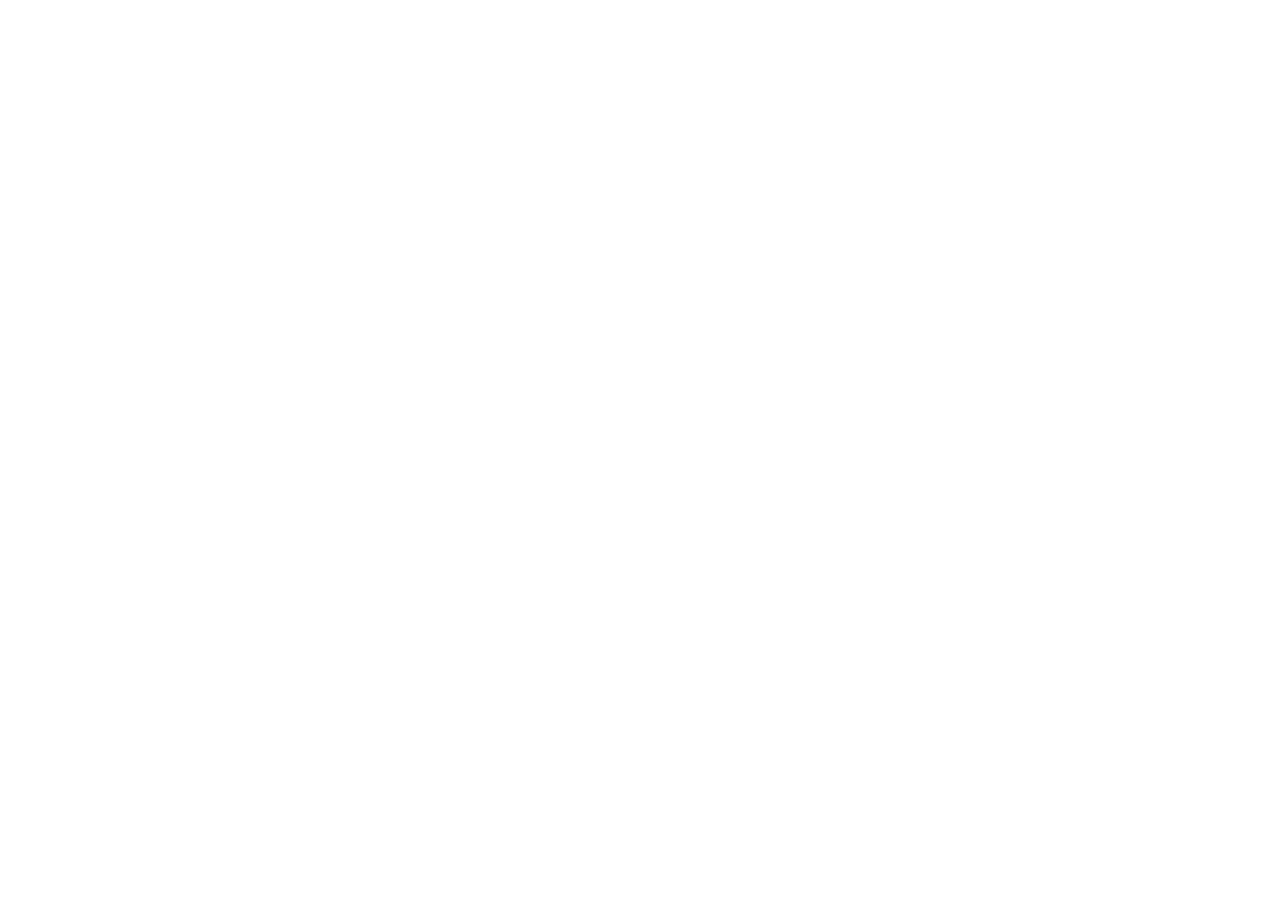
==== index.html @ 6dc3300b "Add index" ====
<!DOCTYPE html>
<html lang="en">
<head>
    <meta charset="UTF-8">
    <meta name="viewport" content="width=device-width, initial-scale=1.0">
    <title>Nubca course</title>
</head>
<body>
    
</body>
</html>
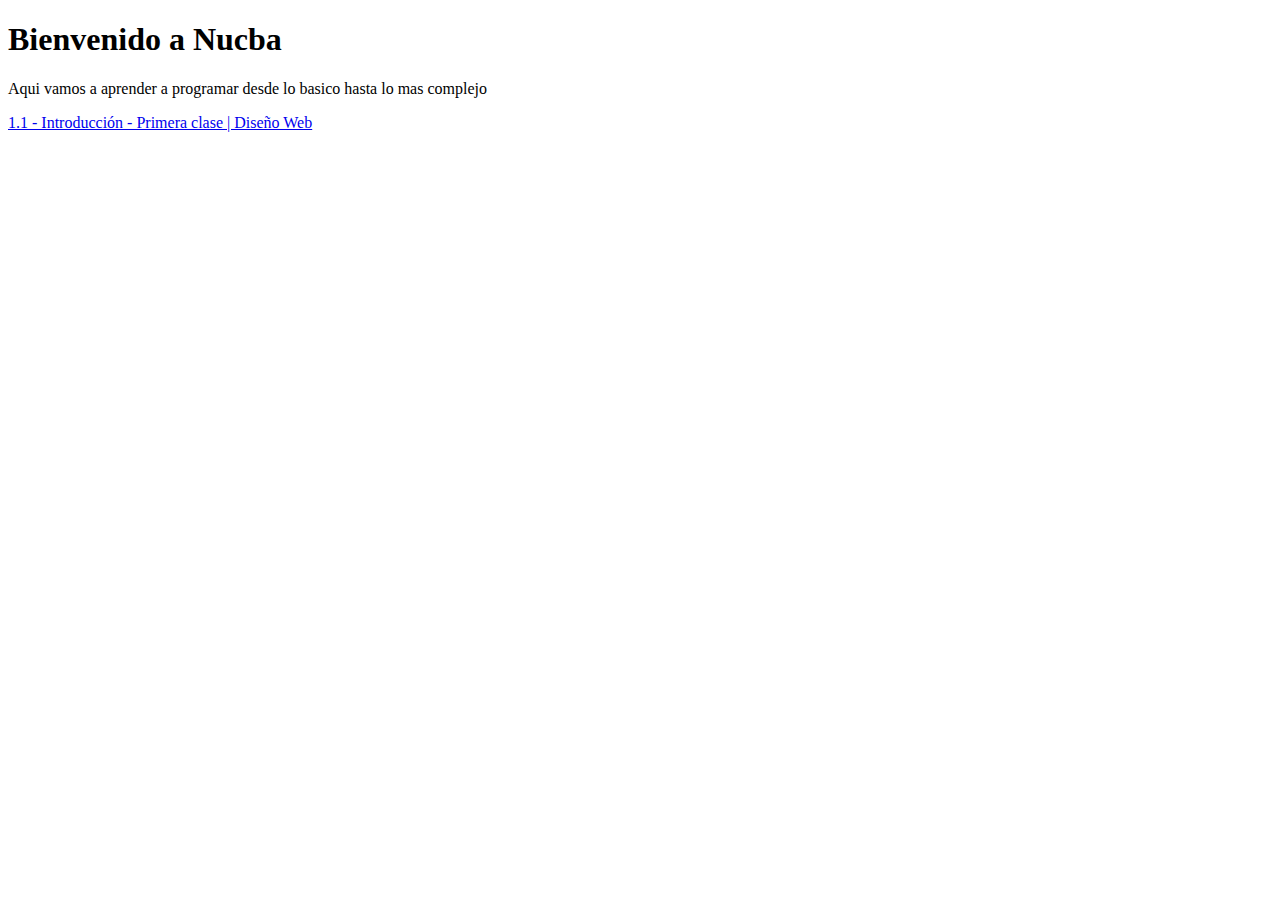
==== commit 8685b22c: "Agregamos primera clase a index" ====
--- a/index.html
+++ b/index.html
@@ -6,6 +6,8 @@
     <title>Nubca course</title>
 </head>
 <body>
-    
+    <h1>Bienvenido a Nucba</h1>
+    <p>Aqui vamos a aprender a programar desde lo basico hasta lo mas complejo</p>
+    <a href="./Primera clase/primera-clase.html">1.1 - Introducción - Primera clase | Diseño Web</a>
 </body>
 </html>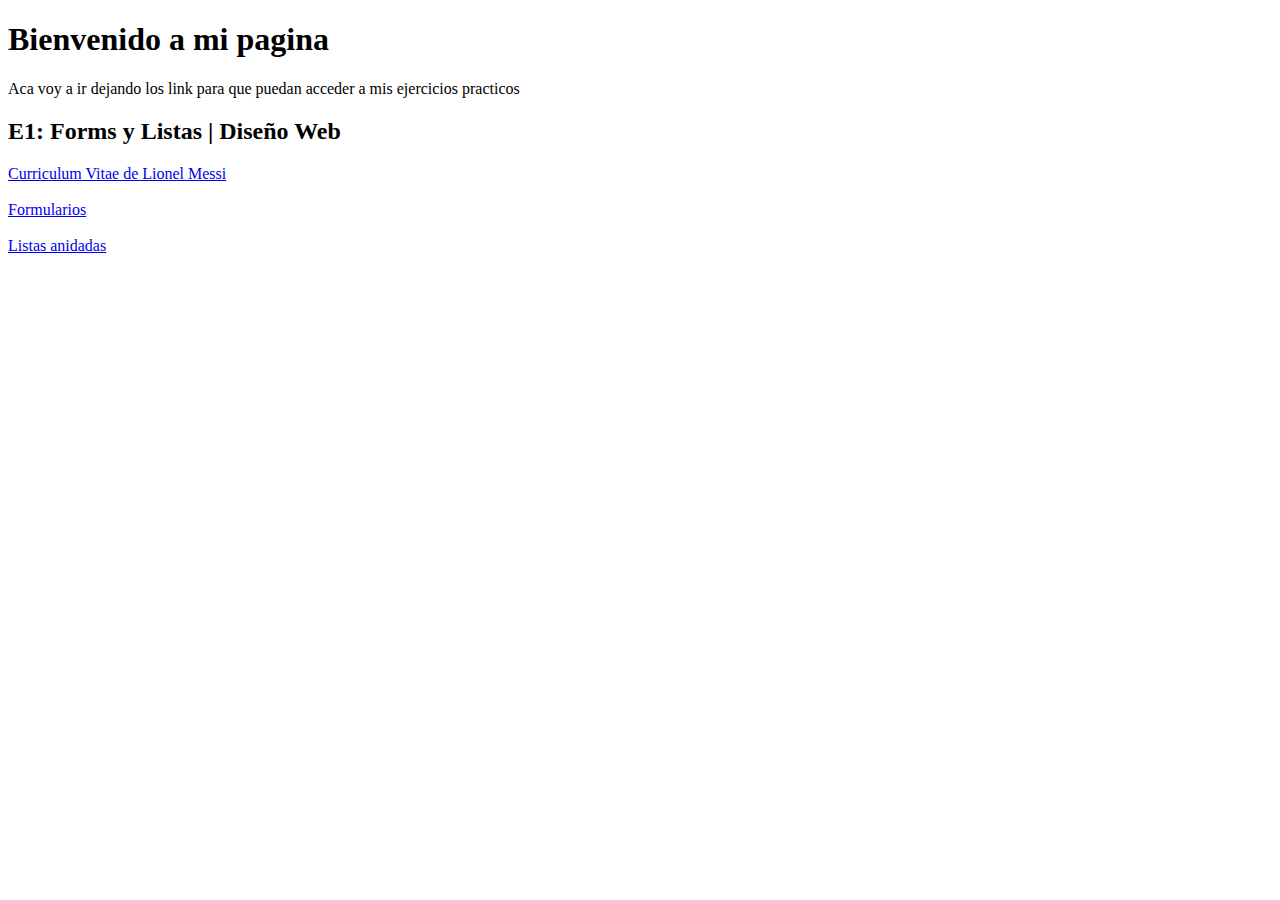
==== commit 155a492c: "modifio index" ====
--- a/index.html
+++ b/index.html
@@ -3,11 +3,27 @@
 <head>
     <meta charset="UTF-8">
     <meta name="viewport" content="width=device-width, initial-scale=1.0">
-    <title>Nubca course</title>
+    <title>Ejercicios</title>
 </head>
 <body>
-    <h1>Bienvenido a Nucba</h1>
-    <p>Aqui vamos a aprender a programar desde lo basico hasta lo mas complejo</p>
-    <a href="./Primera clase/primera-clase.html">1.1 - Introducción - Primera clase | Diseño Web</a>
+    <h1>Bienvenido a mi pagina</h1>
+
+    <p>Aca voy a ir dejando los link para que puedan acceder a mis ejercicios practicos</p>
+
+    <section>
+        <H2>E1: Forms y Listas | Diseño Web</H2>
+        
+        <a href="./Ejercicios/cv-messi.html">Curriculum Vitae de Lionel Messi</a>
+
+        <br>
+        <br>
+
+        <a href="./Ejercicios/formularios.html">Formularios</a>
+
+        <br>
+        <br>
+
+        <a href="./Ejercicios/listas-anidadas.html">Listas anidadas</a>
+    </section>
 </body>
 </html>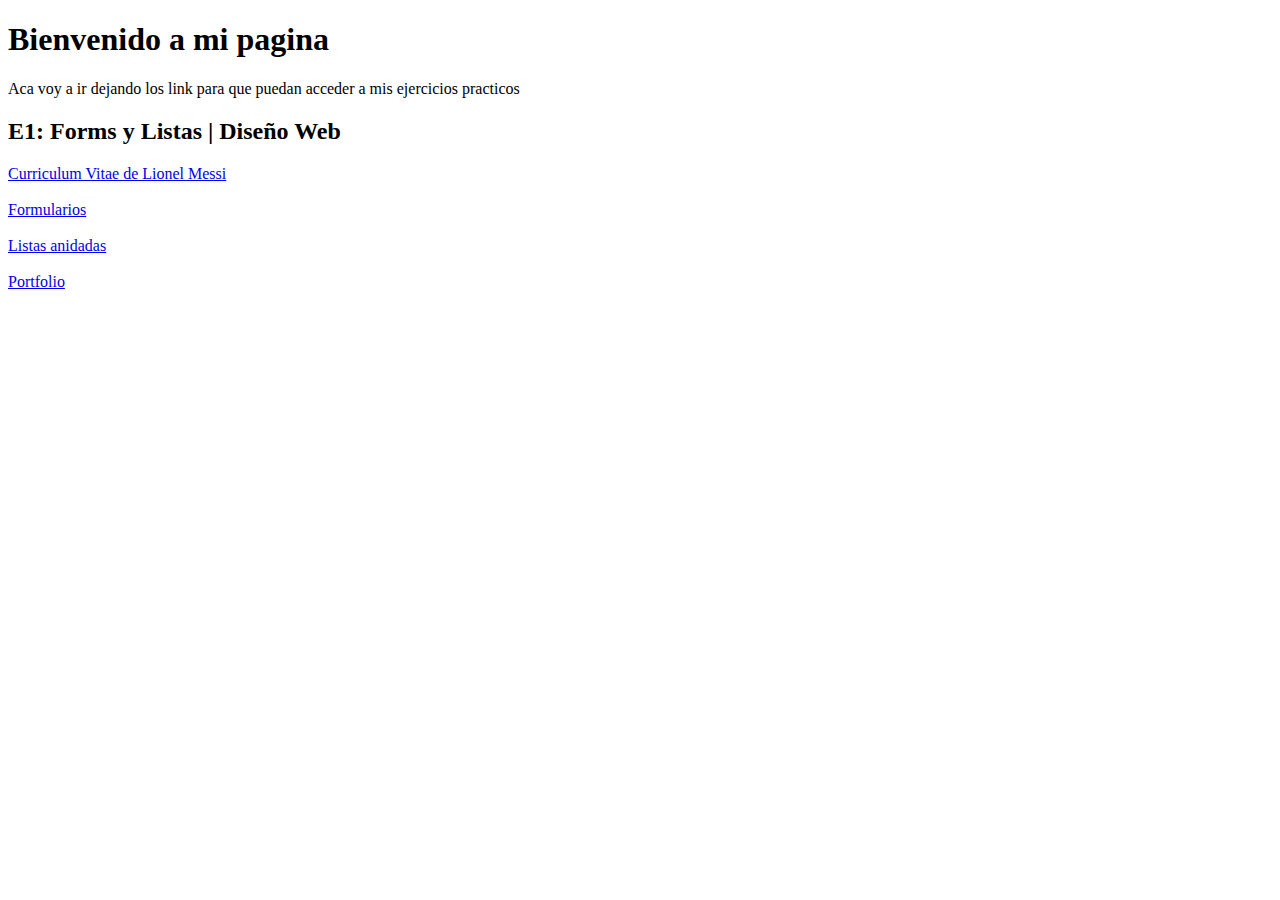
==== commit e7213d37: "modificamos index" ====
--- a/index.html
+++ b/index.html
@@ -24,6 +24,10 @@
         <br>
 
         <a href="./Ejercicios/listas-anidadas.html">Listas anidadas</a>
+
+        <br>
+        <br>
+        <a href="./Practica/practica.html">Portfolio</a>
     </section>
 </body>
 </html>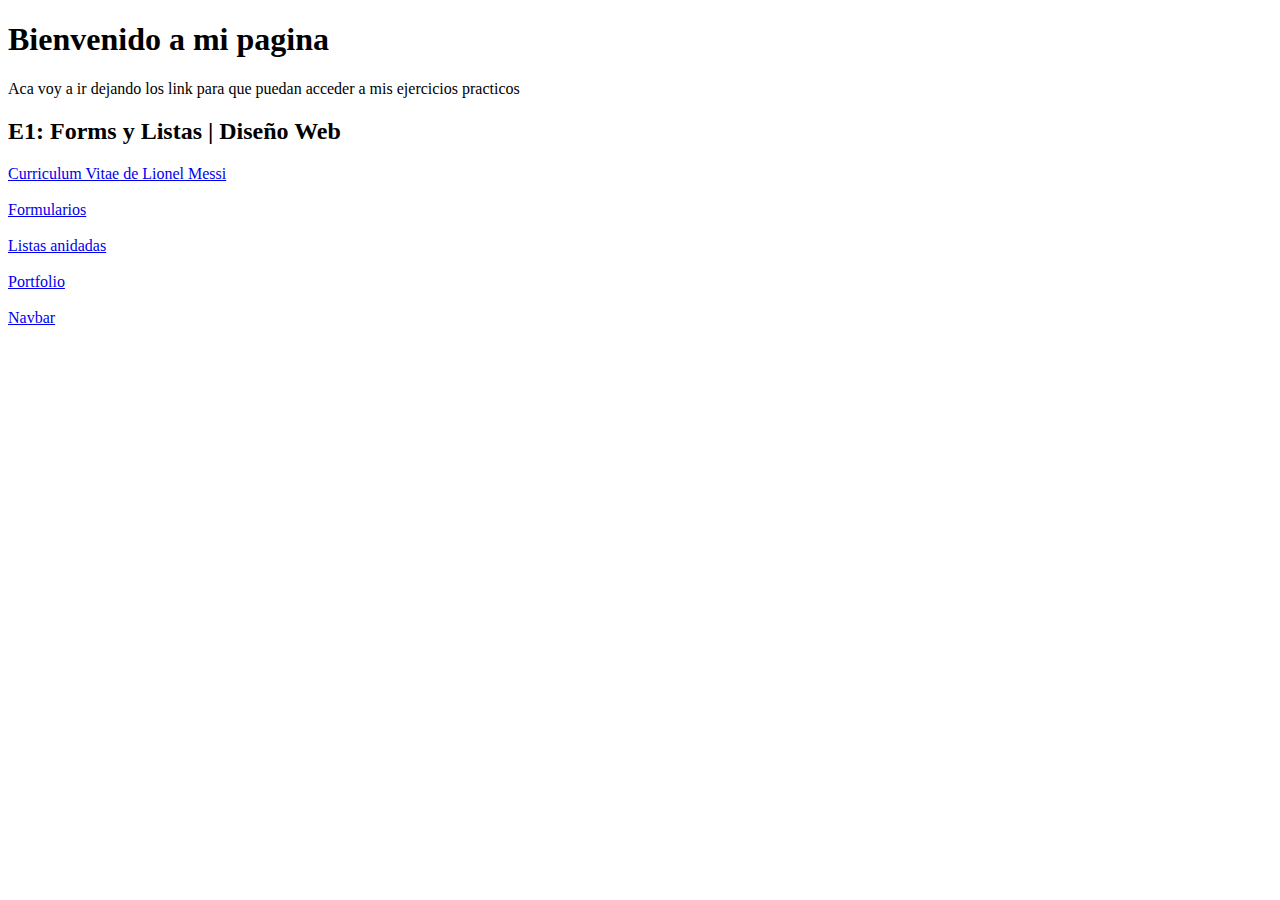
==== commit 50b31253: "ahora si" ====
--- a/index.html
+++ b/index.html
@@ -28,6 +28,9 @@
         <br>
         <br>
         <a href="./Practica/practica.html">Portfolio</a>
+        <br>
+        <br>
+        <a href="./Ejercicios/navbar.html">Navbar</a>
     </section>
 </body>
 </html>